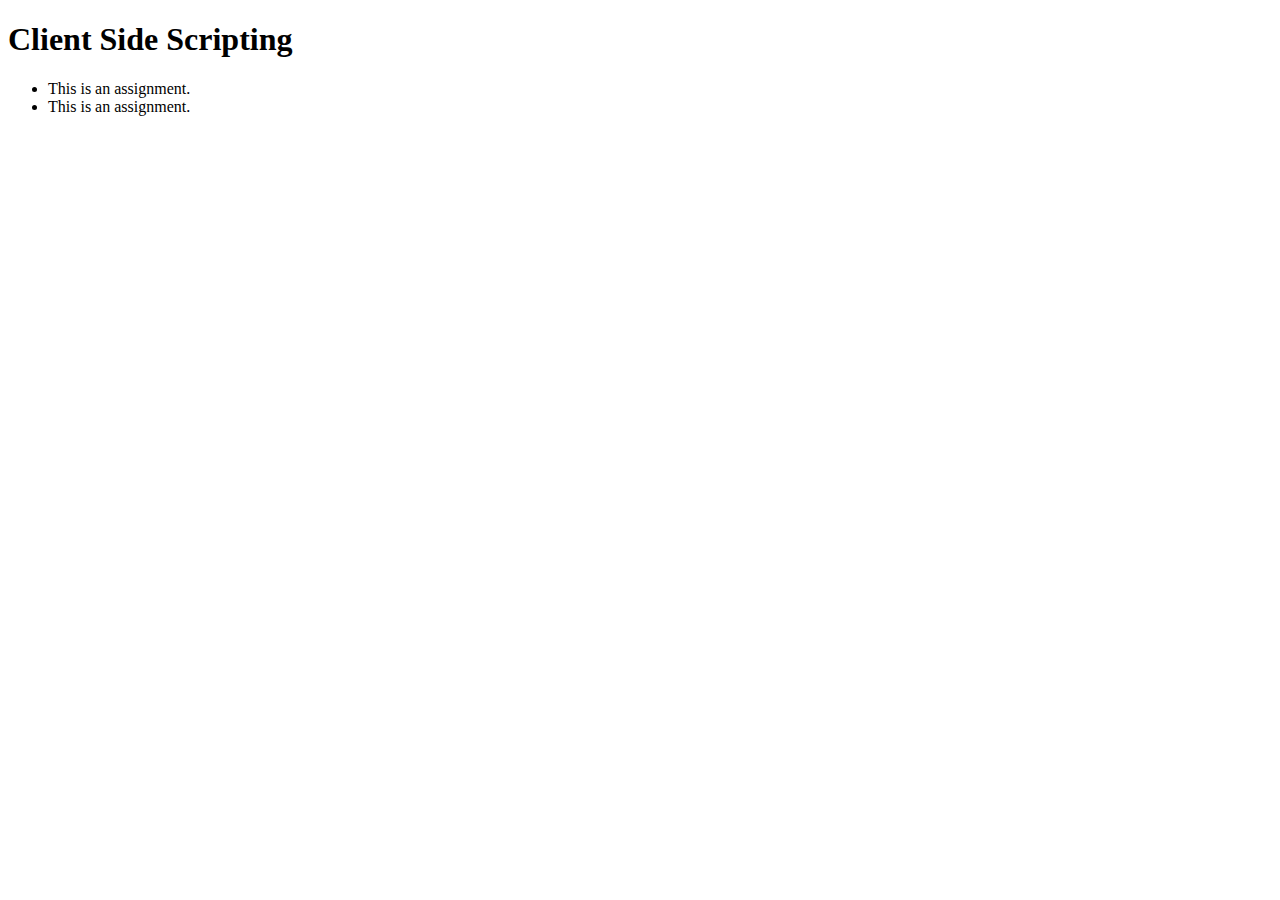
==== index.html @ bb165a88 "Create index.html" ====
<!DOCTYPE html>
<html lang="en">
<head>
    <meta charset="UTF-8">
    <meta name="viewport" content="width=device-width, initial-scale=1.0">
    <title>Linzi Sherod Spring 2025</title>
    <link rel="stylesheet" href="styles.css"> 
</head>
<body>
    <header>
        <h1>Client Side Scripting</h1>
    </header>
    
      <main> 
      <ul>
            <li>This is an assignment.</li>
            <li>This is an assignment.</li>
      </ul>
     
    
    </main>
   
</body>
</html>
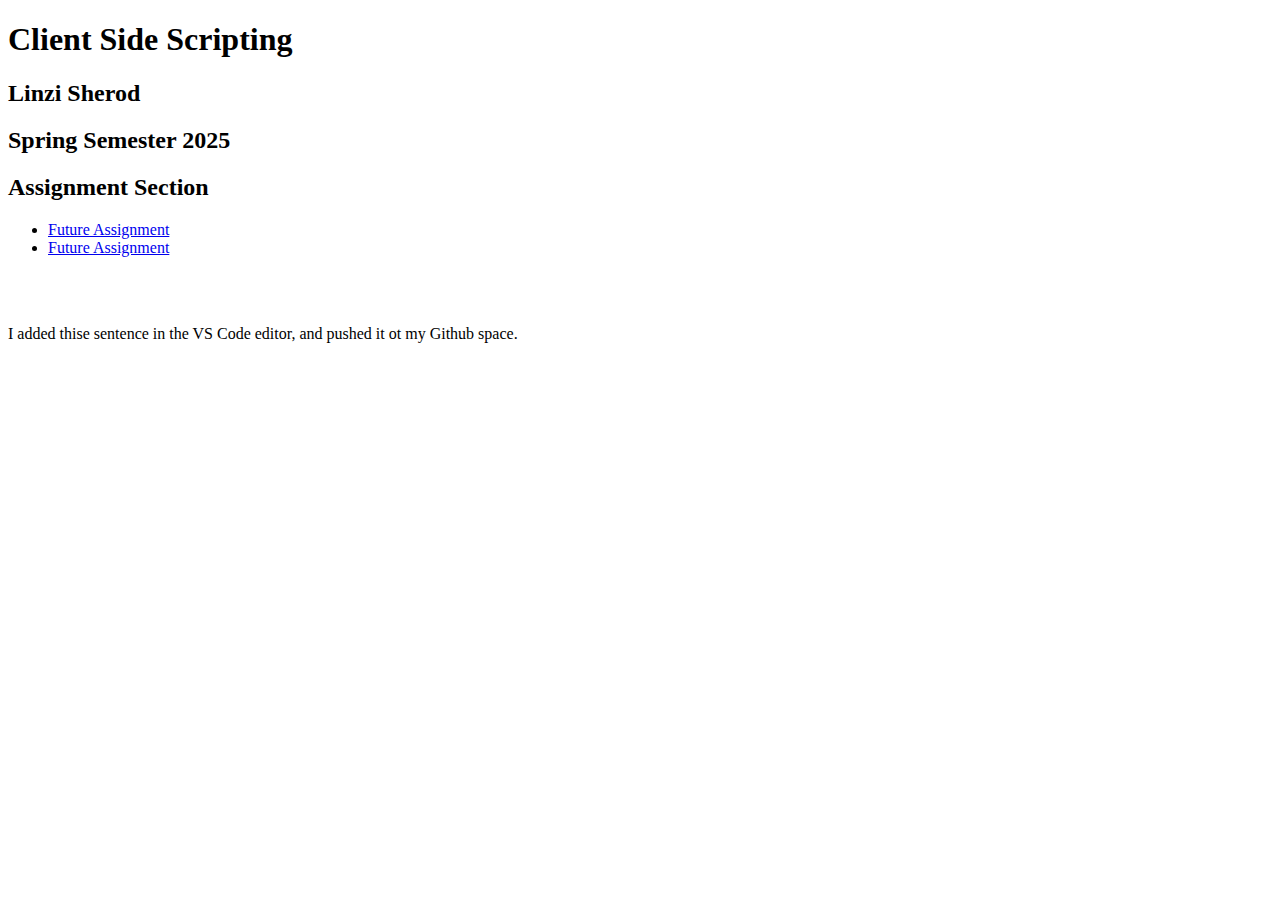
==== commit c159dc2c: "edited to add VS code note" ====
--- a/index.html
+++ b/index.html
@@ -3,21 +3,29 @@
 <head>
     <meta charset="UTF-8">
     <meta name="viewport" content="width=device-width, initial-scale=1.0">
-    <title>Linzi Sherod Spring 2025</title>
-    <link rel="stylesheet" href="styles.css"> 
+    <title>Client Side Scripting</title>
+    <link rel="stylesheet" href="styles.css">
 </head>
 <body>
     <header>
         <h1>Client Side Scripting</h1>
     </header>
     
-      <main> 
+    <main>
+        <section>
+            <h2>Linzi Sherod</h2>
+            <h2>Spring Semester 2025</h2>
+        </section>
+      <section>
+        <h2>Assignment Section</h2>
       <ul>
-            <li>This is an assignment.</li>
-            <li>This is an assignment.</li>
+            <li><a href="#">Future Assignment</a></li>
+            <li><a href="#">Future Assignment</a></li>
       </ul>
-     
-    
+      <br>
+      <br>  
+      <p>I added thise sentence in the VS Code editor, and pushed it ot my Github space.</p>
+      </section>
     </main>
    
 </body>
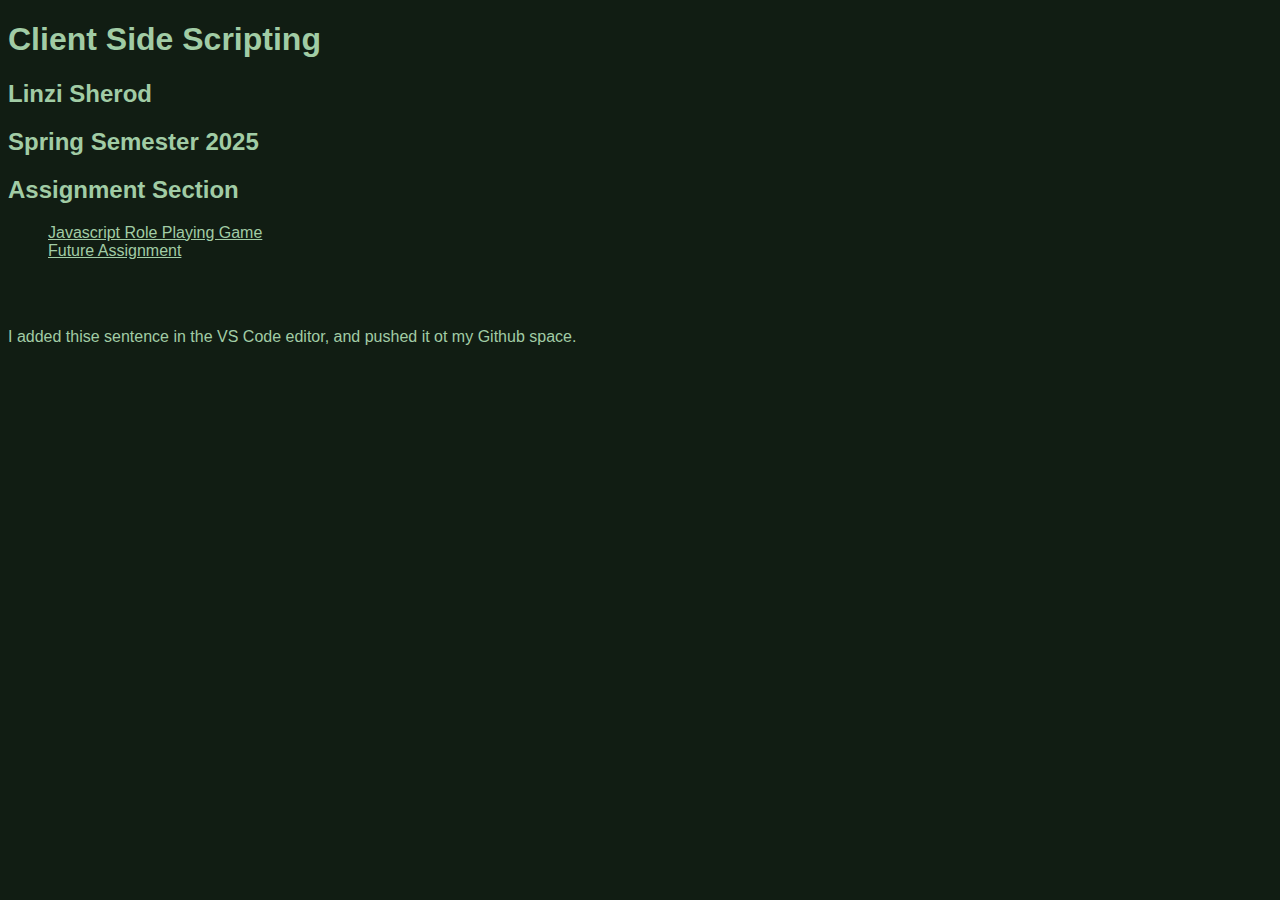
==== commit be76b3a7: "Update index.html" ====
--- a/index.html
+++ b/index.html
@@ -19,7 +19,7 @@
       <section>
         <h2>Assignment Section</h2>
       <ul>
-            <li><a href="#">Future Assignment</a></li>
+           <li><a href="https://lsherod-code.github.io/clientsidescripting/game.html">Javascript Role Playing Game</a></li>
             <li><a href="#">Future Assignment</a></li>
       </ul>
       <br>
--- a/styles.css
+++ b/styles.css
@@ -0,0 +1,7 @@
+* {
+  background-color: #111d13;
+  color: #a1cca5; 
+  font-family: "Roboto", sans-serif;
+  font-optical-sizing: auto;
+  list-style-type: none;
+}
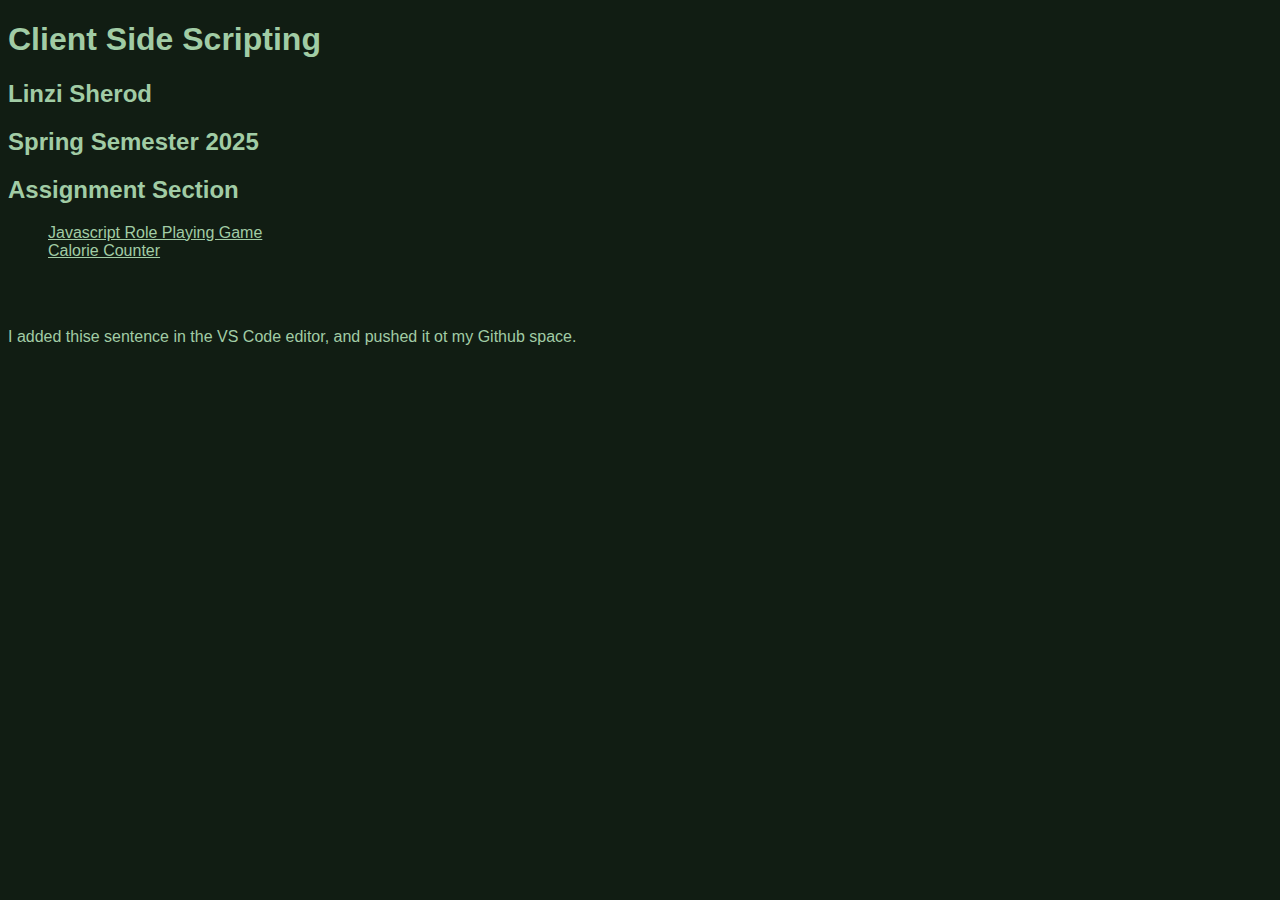
==== commit b901df2a: "Update index.html" ====
--- a/index.html
+++ b/index.html
@@ -20,7 +20,7 @@
         <h2>Assignment Section</h2>
       <ul>
            <li><a href="https://lsherod-code.github.io/clientsidescripting/game.html">Javascript Role Playing Game</a></li>
-            <li><a href="#">Future Assignment</a></li>
+            <li><a href="https://lsherod-code.github.io/clientsidescripting/caloriecounter.html">Calorie Counter</a></li>
       </ul>
       <br>
       <br>  
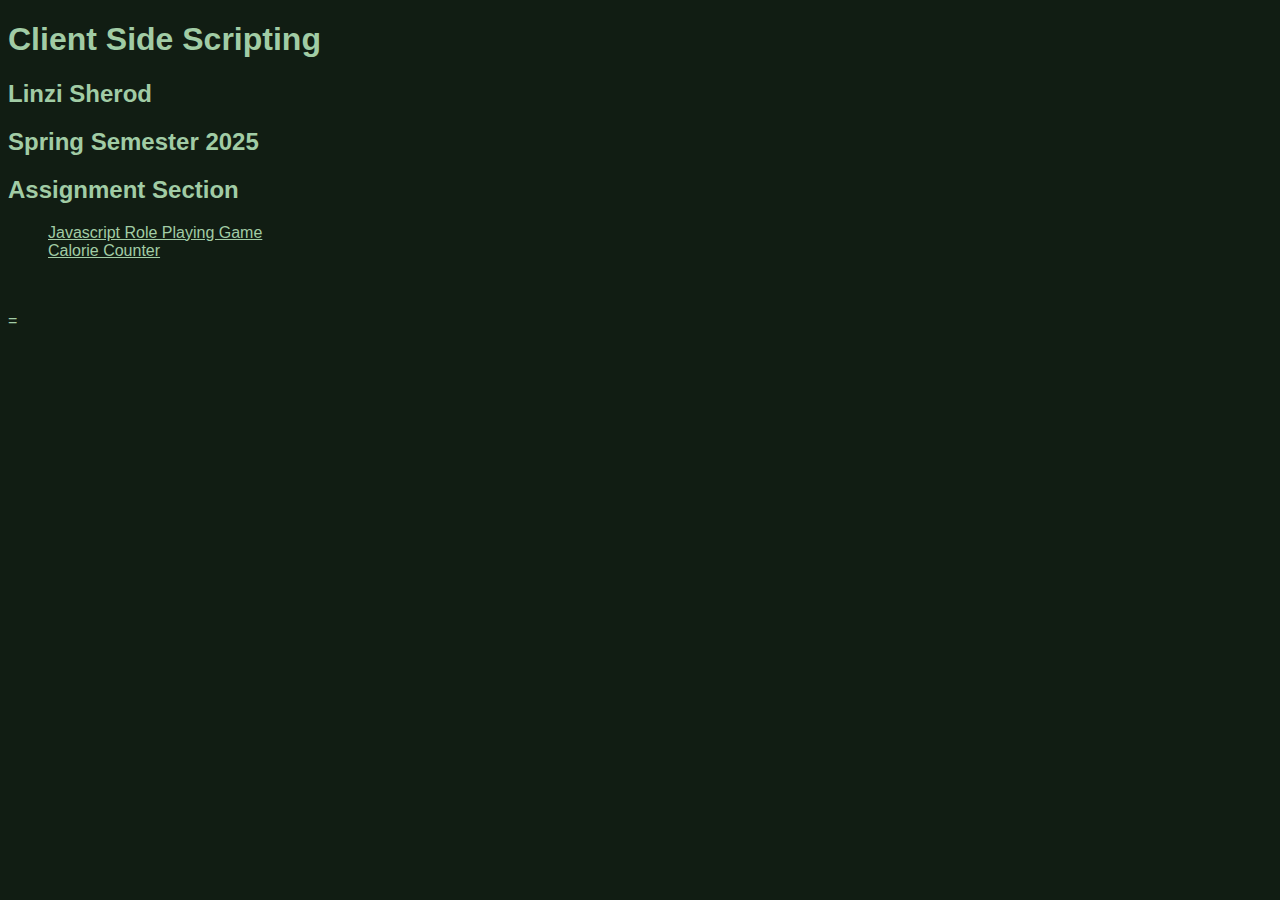
==== commit 7d130a94: "Update index.html" ====
--- a/index.html
+++ b/index.html
@@ -24,7 +24,7 @@
       </ul>
       <br>
       <br>  
-      <p>I added thise sentence in the VS Code editor, and pushed it ot my Github space.</p>
+=
       </section>
     </main>
    
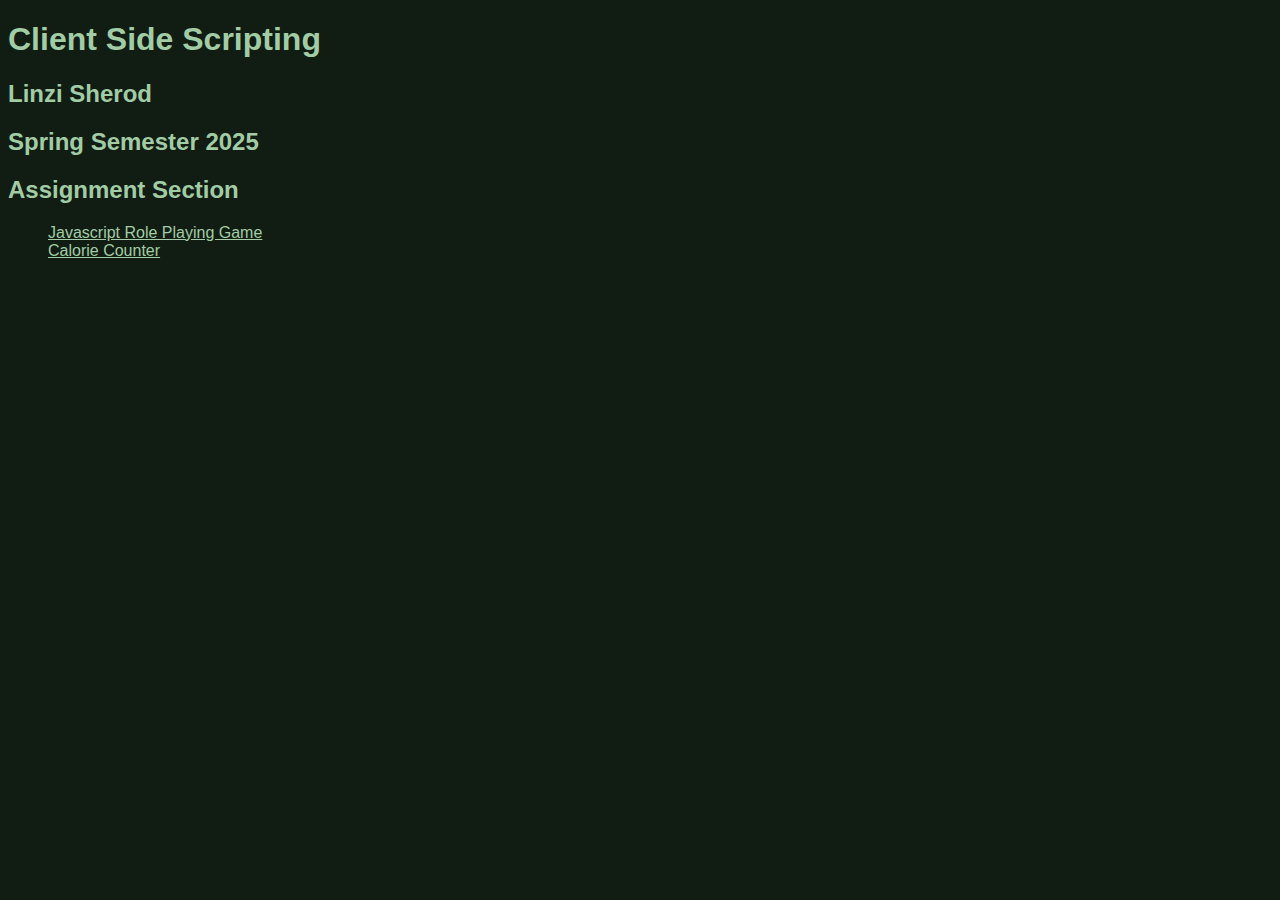
==== commit 817fff4d: "Update index.html" ====
--- a/index.html
+++ b/index.html
@@ -24,7 +24,7 @@
       </ul>
       <br>
       <br>  
-=
+
       </section>
     </main>
    
